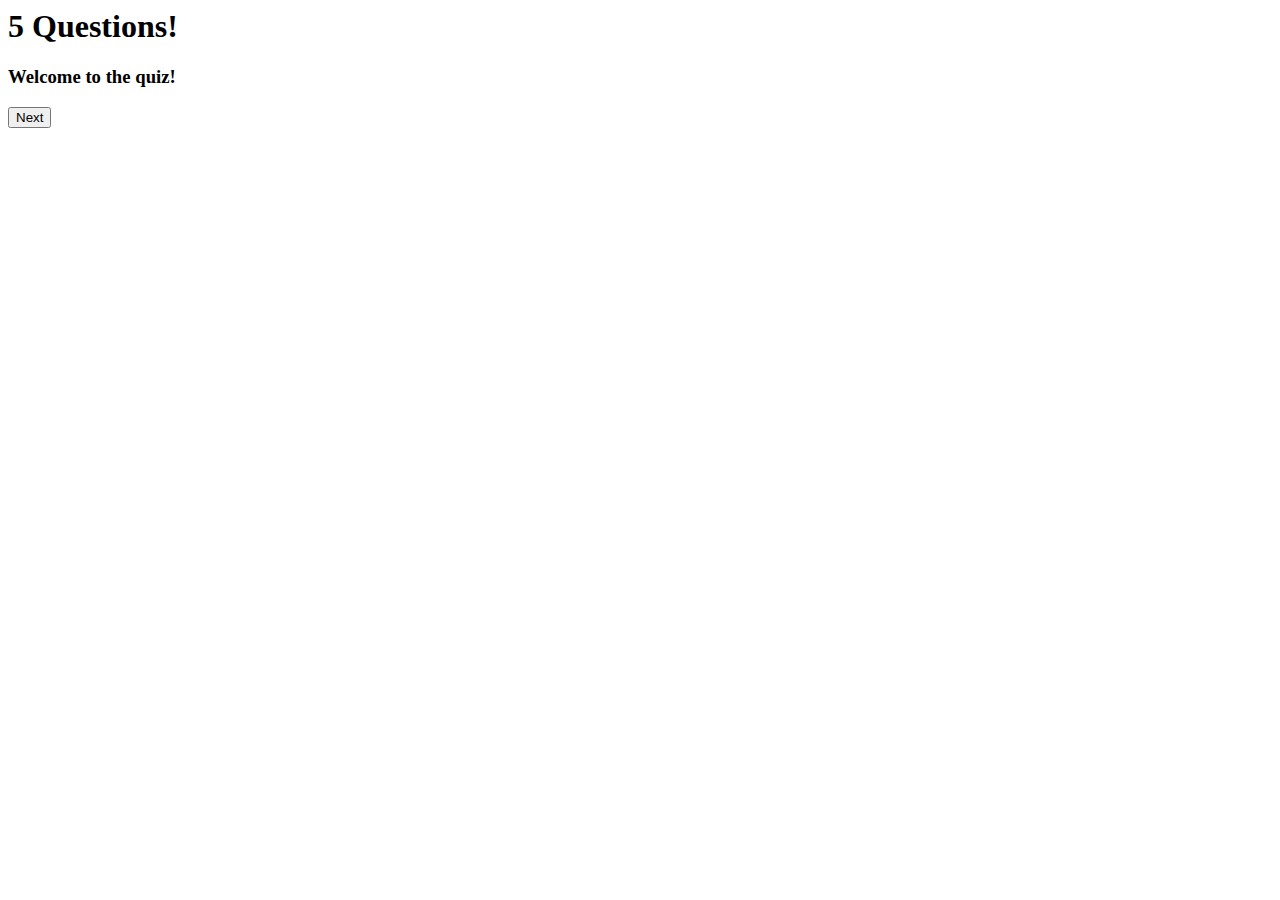
==== index.html @ 737cec13 "update index" ====
<html>
<head>
<title>Quiz</title>
<script src="script.js"></script>
<link href="quiz.css" rel="stylesheet" type="text/css">
</head>
<body>
     <h1>5 Questions!</h1>

     <h2></h2>

     <h3 id="question"><span>Welcome to the quiz!</span>
    </h3>

    <div id="choices"></div>
    <div id="buttony">
        <input type="button" id="backer" value="Back" style="display:none" />
        <input id="button" type="button" value="Next" />
    </div>
</body>
</html>
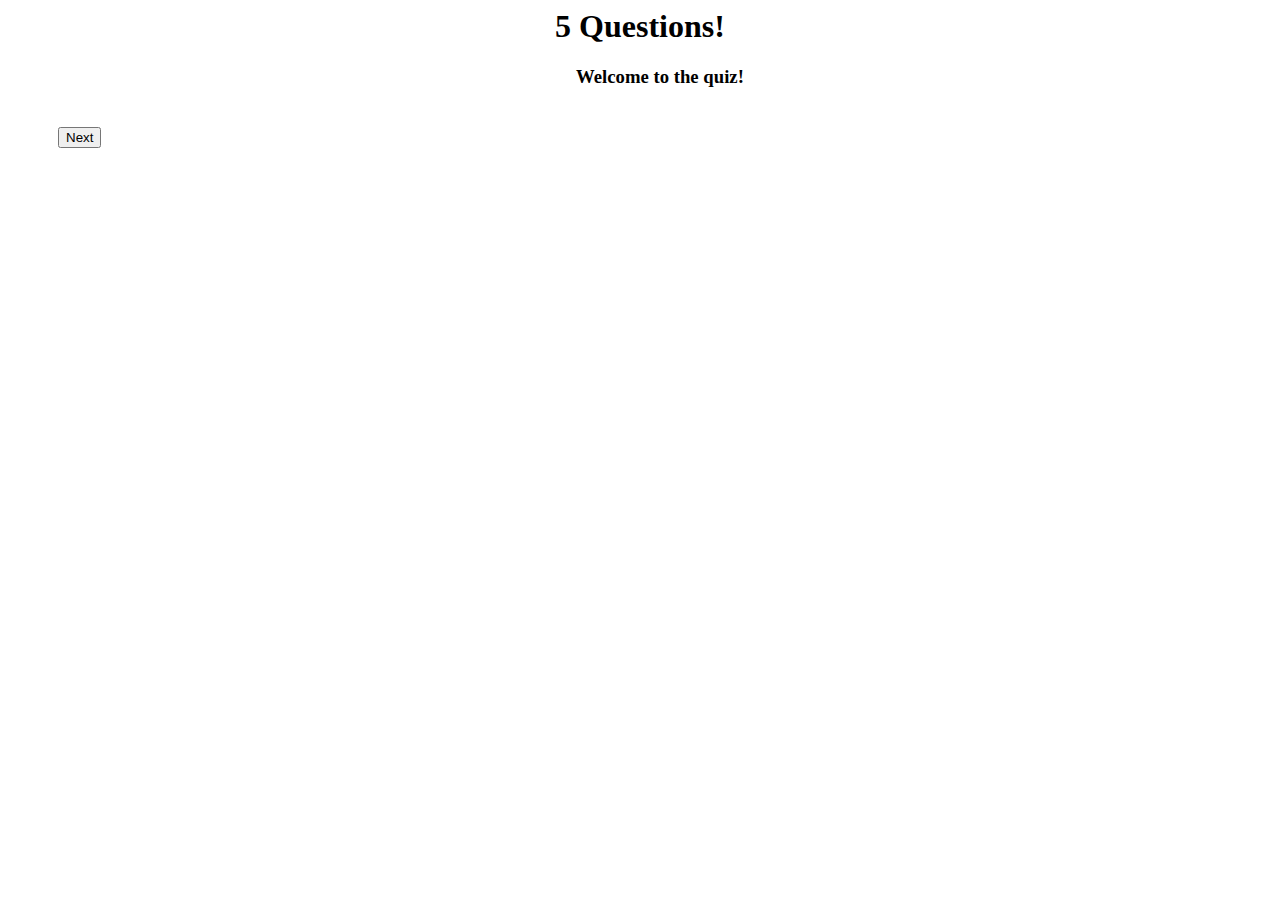
==== commit ea34a325: "updateindex" ====
--- a/index.html
+++ b/index.html
@@ -1,21 +1,25 @@
 <html>
 <head>
 <title>Quiz</title>
-<script src="script.js"></script>
-<link href="quiz.css" rel="stylesheet" type="text/css">
+<link href="quiz2.css" rel="stylesheet" type="text/css">
+<script src="//ajax.googleapis.com/ajax/libs/jquery/2.1.0/jquery.min.js" ></script>
+<script src="jquery-2.1.0.js"></script>
+<script src="script2.js"></script>
 </head>
 <body>
      <h1>5 Questions!</h1>
 
      <h2></h2>
 
-     <h3 id="question"><span>Welcome to the quiz!</span>
+    <div id="visibleForm">
+         <h3 id="question"><span>Welcome to the quiz!</span>
     </h3>
 
-    <div id="choices"></div>
+        <div id="choices"></div>
+    </div>
     <div id="buttony">
-        <input type="button" id="backer" value="Back" style="display:none" />
-        <input id="button" type="button" value="Next" />
+        <input type="button" id="backButton" class="button" value="Back" />
+        <input type="button" id="nextButton" class="button" value="Next" />
     </div>
 </body>
 </html>--- a/quiz2.css
+++ b/quiz2.css
@@ -0,0 +1,10 @@
+h1, h2, h3, h4 {
+    text-align:center;
+}
+div, [type="radio"] {
+    padding-left:40px;
+}
+.button {
+    margin-left:10px;
+    margin-top:20px;
+}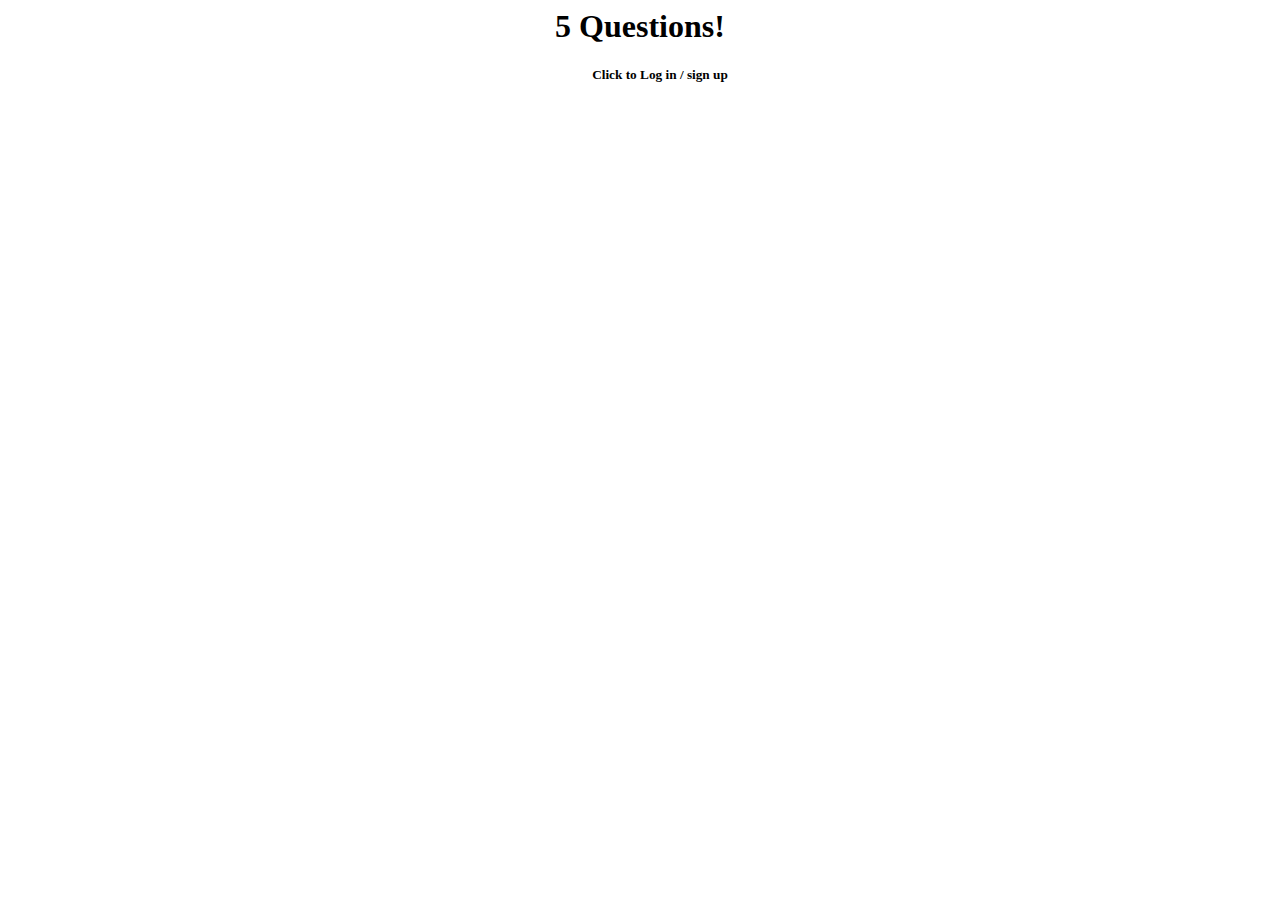
==== commit baefb0a0: "really" ====
--- a/index.html
+++ b/index.html
@@ -8,12 +8,13 @@
 </head>
 <body>
      <h1>5 Questions!</h1>
-
-     <h2></h2>
-
+<div id="login">
+     <h5 id="log">Click to Log in / sign up</h5>
+     <div id="name"><span id="namer">username:</span><input type="text" id="nameSpace"/>
+     <div id="pass"><span id="passer">password:</span><input type="text" id="passSpace"/>
+</div>
     <div id="visibleForm">
-         <h3 id="question"><span>Welcome to the quiz!</span>
-    </h3>
+         <h3 id="question">Welcome to the quiz!</h3>
 
         <div id="choices"></div>
     </div>
--- a/quiz2.css
+++ b/quiz2.css
@@ -1,4 +1,4 @@
-h1, h2, h3, h4 {
+h1, h2, h3, h4, h5{
     text-align:center;
 }
 div, [type="radio"] {
@@ -7,4 +7,7 @@
 .button {
     margin-left:10px;
     margin-top:20px;
+}
+#visibleForm{
+text-align:center;
 }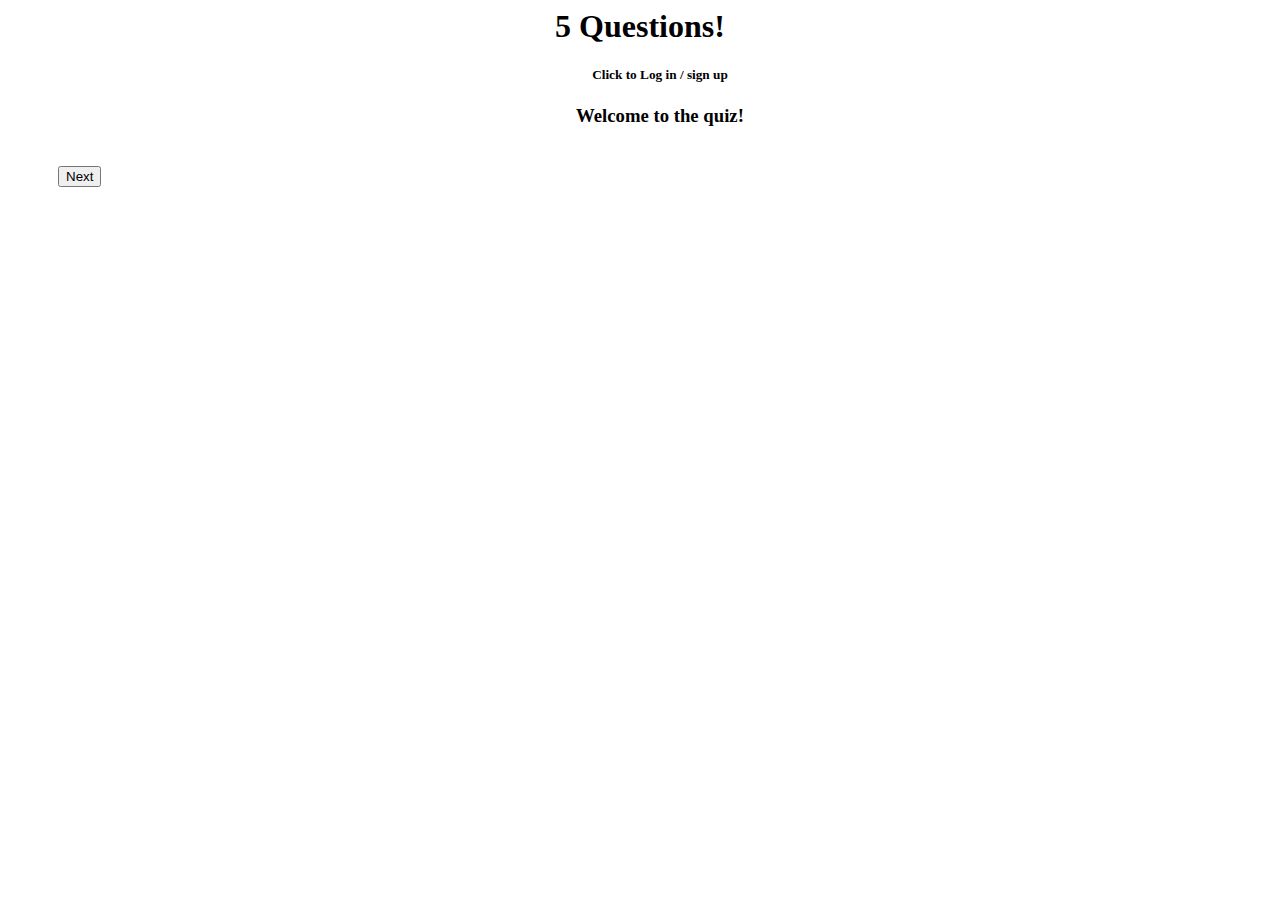
==== commit 5c94e5ee: "more yup" ====
--- a/index.html
+++ b/index.html
@@ -10,8 +10,8 @@
      <h1>5 Questions!</h1>
 <div id="login">
      <h5 id="log">Click to Log in / sign up</h5>
-     <div id="name"><span id="namer">username:</span><input type="text" id="nameSpace"/>
-     <div id="pass"><span id="passer">password:</span><input type="text" id="passSpace"/>
+     <div id="name"><span id="namer">username:</span><input type="text" id="nameSpace"/></div>
+     <div id="pass"><span id="passer">password:</span><input type="text" id="passSpace"/></div>
 </div>
     <div id="visibleForm">
          <h3 id="question">Welcome to the quiz!</h3>
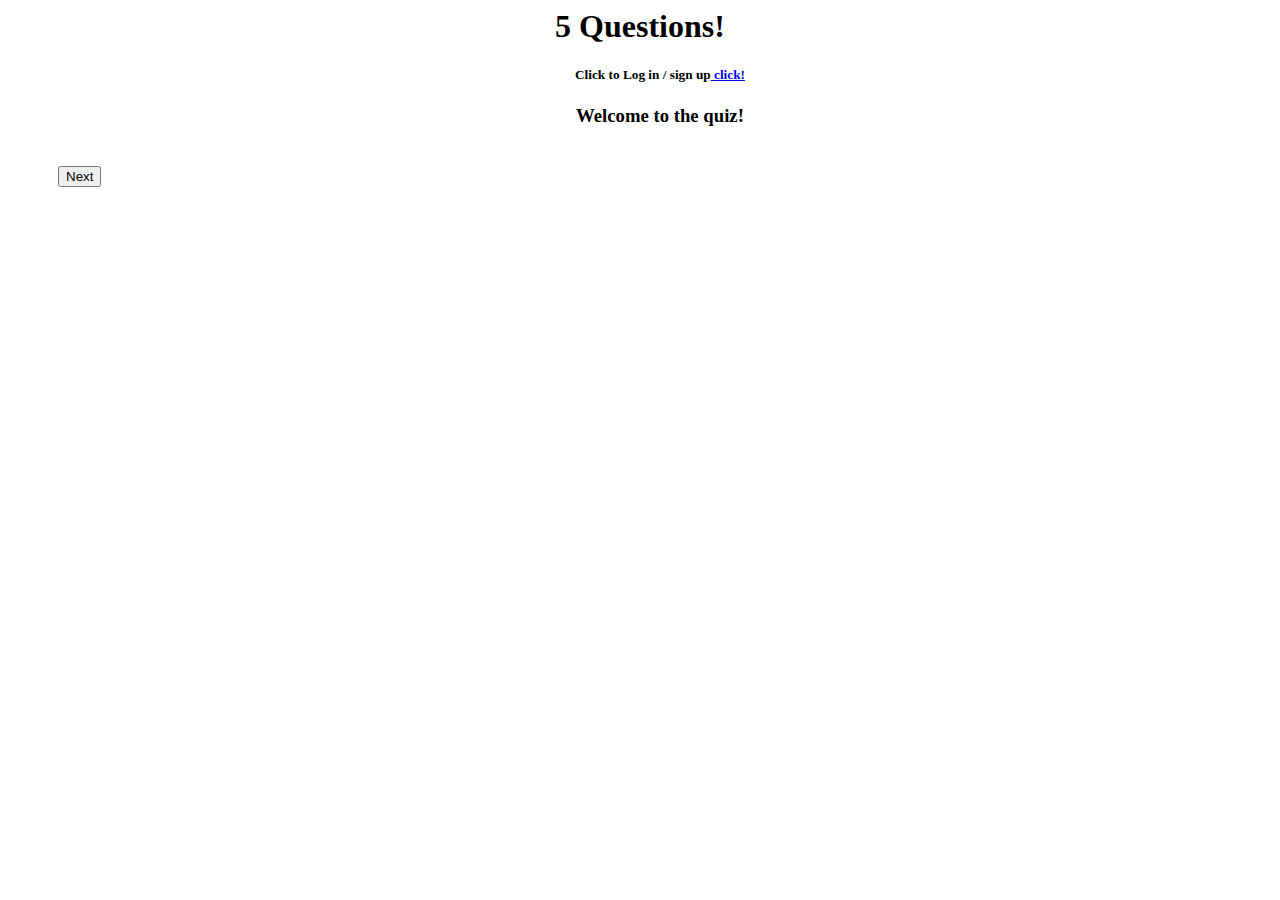
==== commit 9ca16f10: "username and password" ====
--- a/index.html
+++ b/index.html
@@ -9,10 +9,8 @@
 <body>
      <h1>5 Questions!</h1>
 <div id="login">
-     <h5 id="log">Click to Log in / sign up</h5>
-     <div id="name"><span id="namer">username:</span><input type="text" id="nameSpace"/></div>
-     <div id="pass"><span id="passer">password:</span><input type="text" id="passSpace"/></div>
-</div>
+     <h5 id="log">Click to Log in / sign up<a href="login.html">  click!</a></h5>
+    </div>
     <div id="visibleForm">
          <h3 id="question">Welcome to the quiz!</h3>
 
--- a/quiz2.css
+++ b/quiz2.css
@@ -1,6 +1,4 @@
-h1, h2, h3, h4, h5{
-    text-align:center;
-}
+
 div, [type="radio"] {
     padding-left:40px;
 }
@@ -10,4 +8,13 @@
 }
 #visibleForm{
 text-align:center;
+}
+h1, h2, h3, h4, h5,#username,#password,#userHtml,#passHtml,#former
+ {
+    text-align:center;
+    
+}
+#cancelButton, #logButton {
+display:inline;
+text-align:center;
 }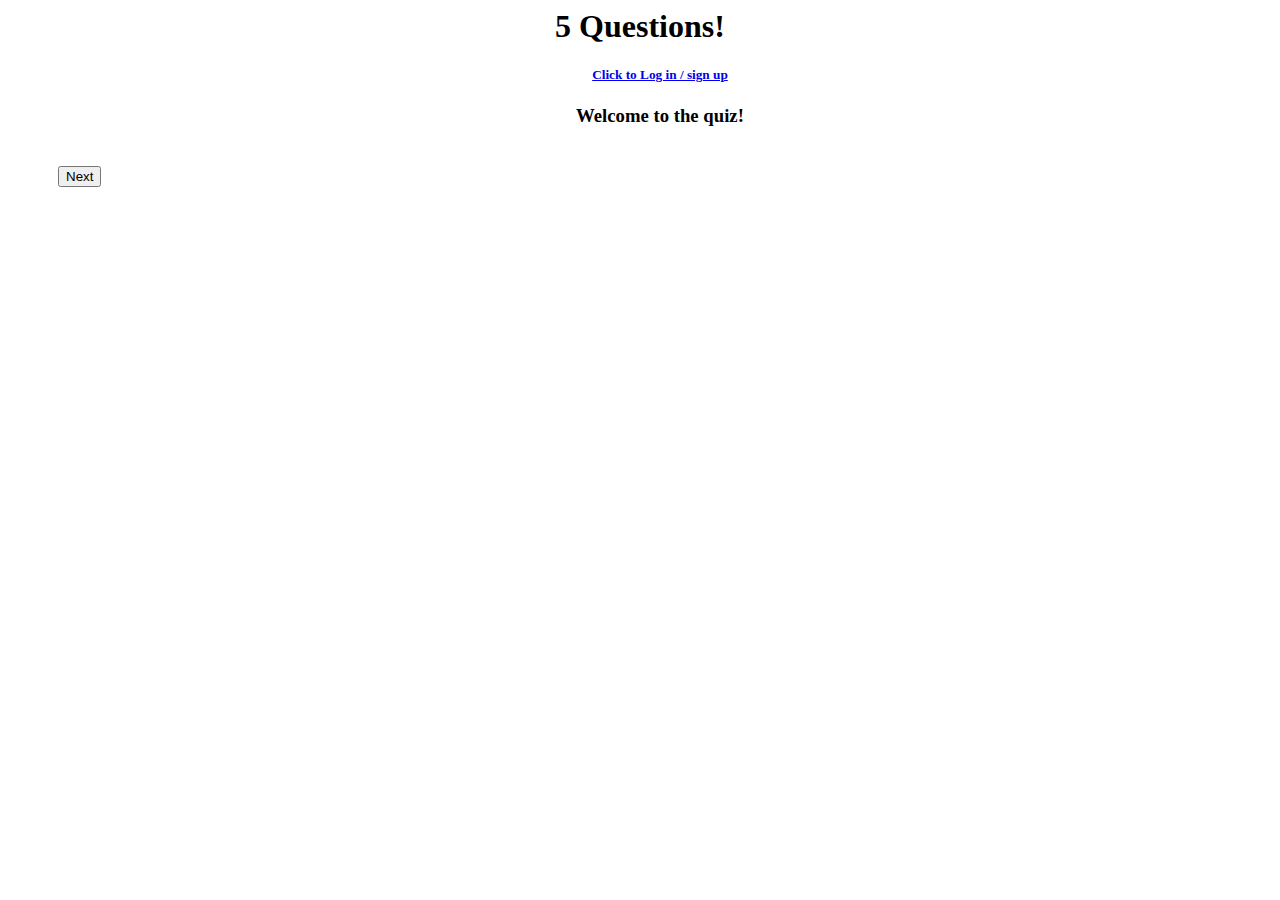
==== commit 7a8ca108: "change link" ====
--- a/index.html
+++ b/index.html
@@ -9,12 +9,11 @@
 <body>
      <h1>5 Questions!</h1>
 <div id="login">
-     <h5 id="log">Click to Log in / sign up<a href="login.html">  click!</a></h5>
-    </div>
+     <h5 id="log"><a href="login.html"> Click to Log in / sign up</a></h5>
+</div>
     <div id="visibleForm">
          <h3 id="question">Welcome to the quiz!</h3>
-
-        <div id="choices"></div>
+		 <div id="choices"></div>
     </div>
     <div id="buttony">
         <input type="button" id="backButton" class="button" value="Back" />
--- a/quiz2.css
+++ b/quiz2.css
@@ -17,4 +17,8 @@
 #cancelButton, #logButton {
 display:inline;
 text-align:center;
+}
+#log{
+	 cursor: pointer; 
+	 cursor: hand;
 }